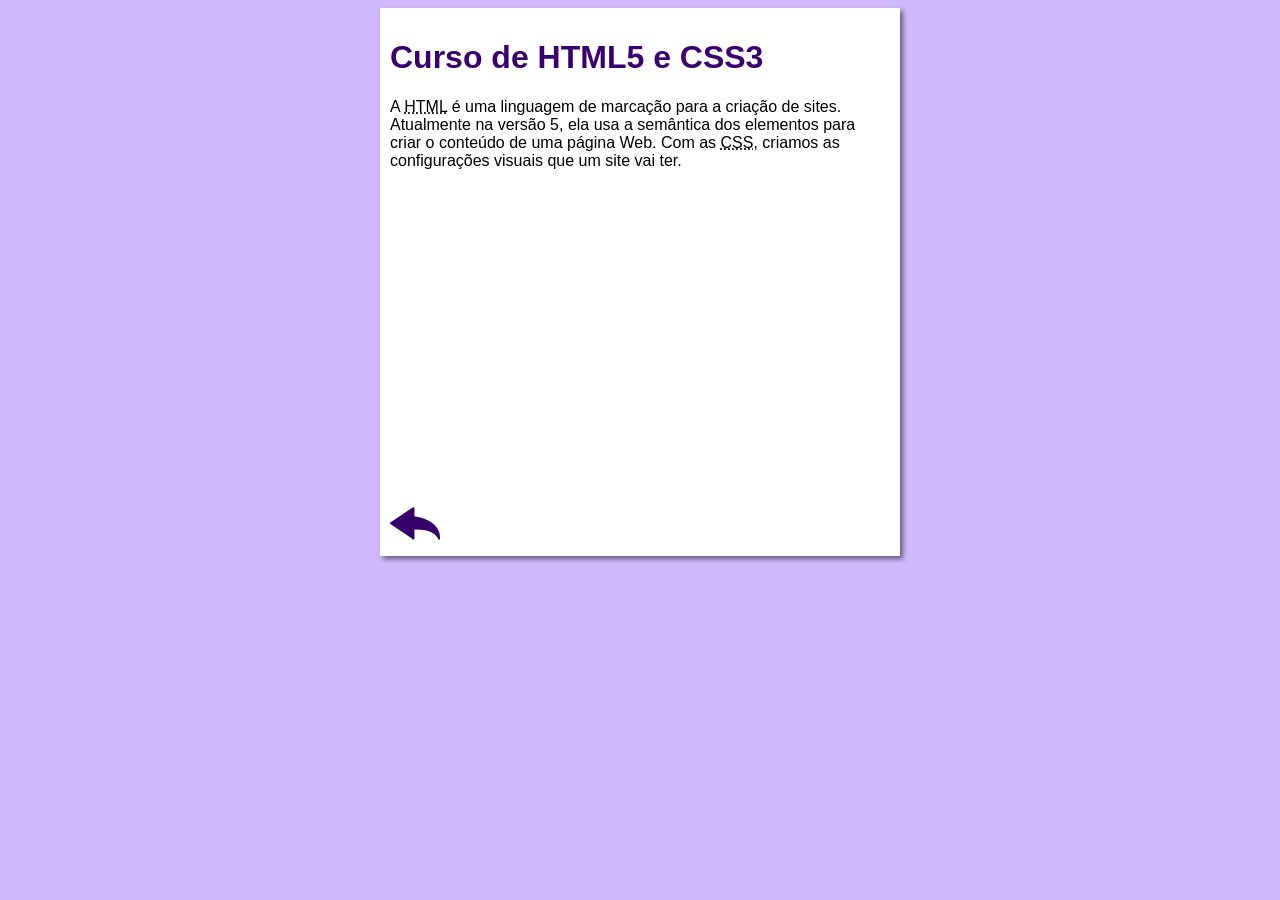
==== curso-html.html @ 41435bf7 "criei o site" ====
<!DOCTYPE html>
<html lang="pt-br">
<head>
    <meta charset="UTF-8">
    <meta name="viewport" content="width=device-width, initial-scale=1.0">
    <title>Curso de HTML</title>
    <link rel="stylesheet" href="estilos/style.css">
</head>
<body>
    <main>
        <header>
            <h1>Curso de HTML5 e CSS3</h1>
        </header>
        <article>
            <p>A <abbr title="HyperText Markup Language">HTML</abbr> é uma linguagem de marcação para a criação de sites. Atualmente na versão 5, ela usa a semântica dos elementos para criar o conteúdo de uma página Web. Com as <abbr title="Cascading Style Sheets">CSS</abbr>, criamos as configurações visuais que um site vai ter.</p>

            <iframe width="560" height="315" src="https://www.youtube.com/embed/RFHSt1PCy0k?si=W77EJejW8PddQp7V" title="YouTube video player" frameborder="0" allow="accelerometer; autoplay; clipboard-write; encrypted-media; gyroscope; picture-in-picture; web-share" referrerpolicy="strict-origin-when-cross-origin" allowfullscreen></iframe>

            <a href="index.html"><img src="imagens/btn-back.png" alt="Voltar"></a>
            
        </article>
    </main>
</body>
</html>
---- estilos/style.css ----
* {
    font-family: Arial, Helvetica, sans-serif;
    font-size: 16px;
}

body {
    background-color: rgb(208, 185, 252);

}

main {
    background-color: white;
    width: 500px;
    margin: auto;
    padding: 10px;
    box-shadow: 3px 3px 5px rgba(0, 0, 0, 0.5);
}

h1 {
    font-size: 2em;
    color: rgb(58, 0, 112);
}

h2 {
    font-size: 1.5em;
    color: rgb(58, 0, 112);
}

img.lado {
    float: right;
}

a {
    text-decoration: none;
    font-weight: bold;
    color: rgb(58, 0, 112);
}

a:hover {
    text-decoration: underline;
    color: rgb(26, 26, 255);
}
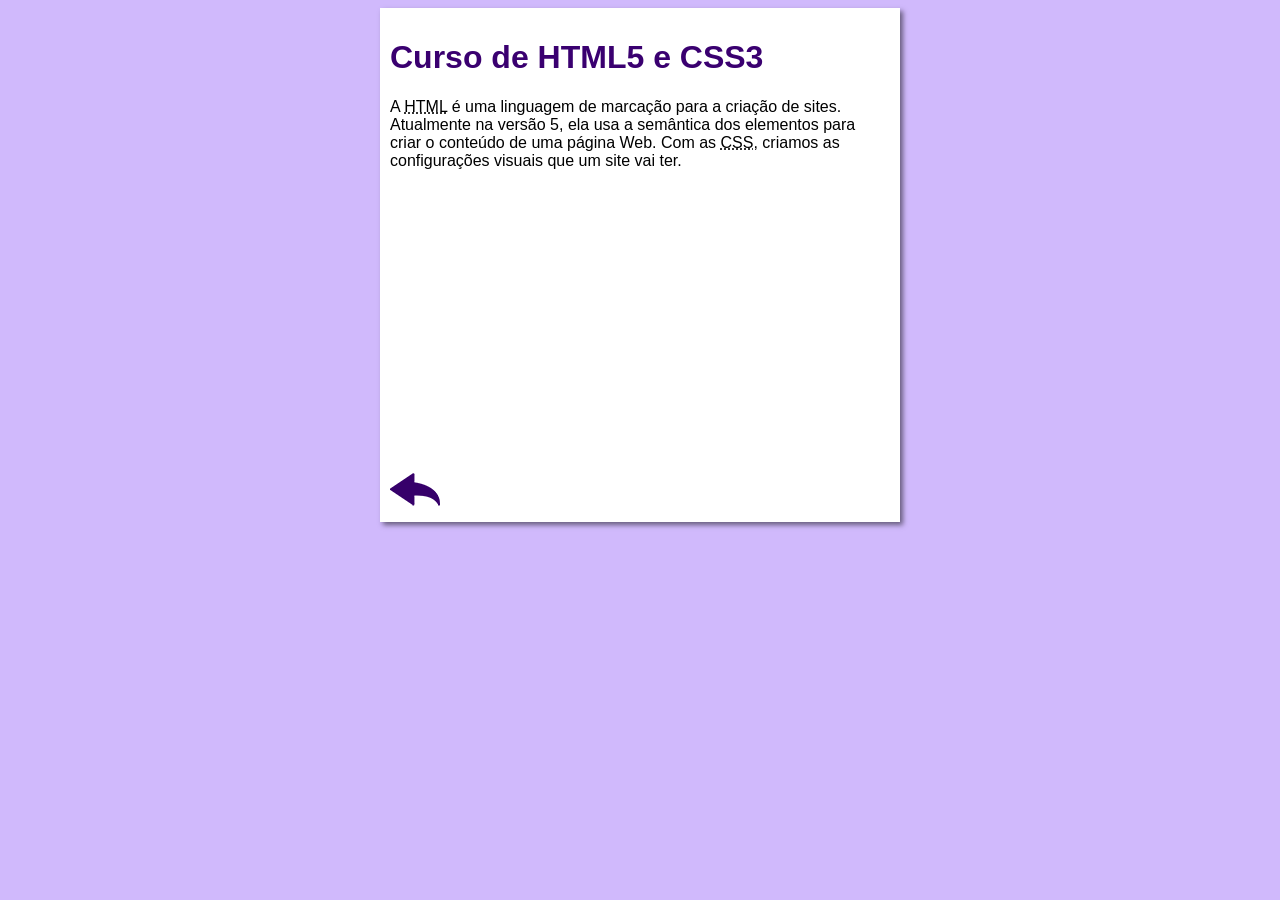
==== commit b7c884a0: "Formato dos vídeos ajustados" ====
--- a/curso-html.html
+++ b/curso-html.html
@@ -14,7 +14,7 @@
         <article>
             <p>A <abbr title="HyperText Markup Language">HTML</abbr> é uma linguagem de marcação para a criação de sites. Atualmente na versão 5, ela usa a semântica dos elementos para criar o conteúdo de uma página Web. Com as <abbr title="Cascading Style Sheets">CSS</abbr>, criamos as configurações visuais que um site vai ter.</p>
 
-            <iframe width="560" height="315" src="https://www.youtube.com/embed/RFHSt1PCy0k?si=W77EJejW8PddQp7V" title="YouTube video player" frameborder="0" allow="accelerometer; autoplay; clipboard-write; encrypted-media; gyroscope; picture-in-picture; web-share" referrerpolicy="strict-origin-when-cross-origin" allowfullscreen></iframe>
+            <iframe src="https://www.youtube.com/embed/RFHSt1PCy0k?si=W77EJejW8PddQp7V" title="YouTube video player" frameborder="0" allow="accelerometer; autoplay; clipboard-write; encrypted-media; gyroscope; picture-in-picture; web-share" referrerpolicy="strict-origin-when-cross-origin" allowfullscreen></iframe>
 
             <a href="index.html"><img src="imagens/btn-back.png" alt="Voltar"></a>
             
--- a/estilos/style.css
+++ b/estilos/style.css
@@ -39,4 +39,9 @@
 a:hover {
     text-decoration: underline;
     color: rgb(26, 26, 255);
+}
+
+article iframe {
+    width: 100%;
+    aspect-ratio: 16 / 9;
 }
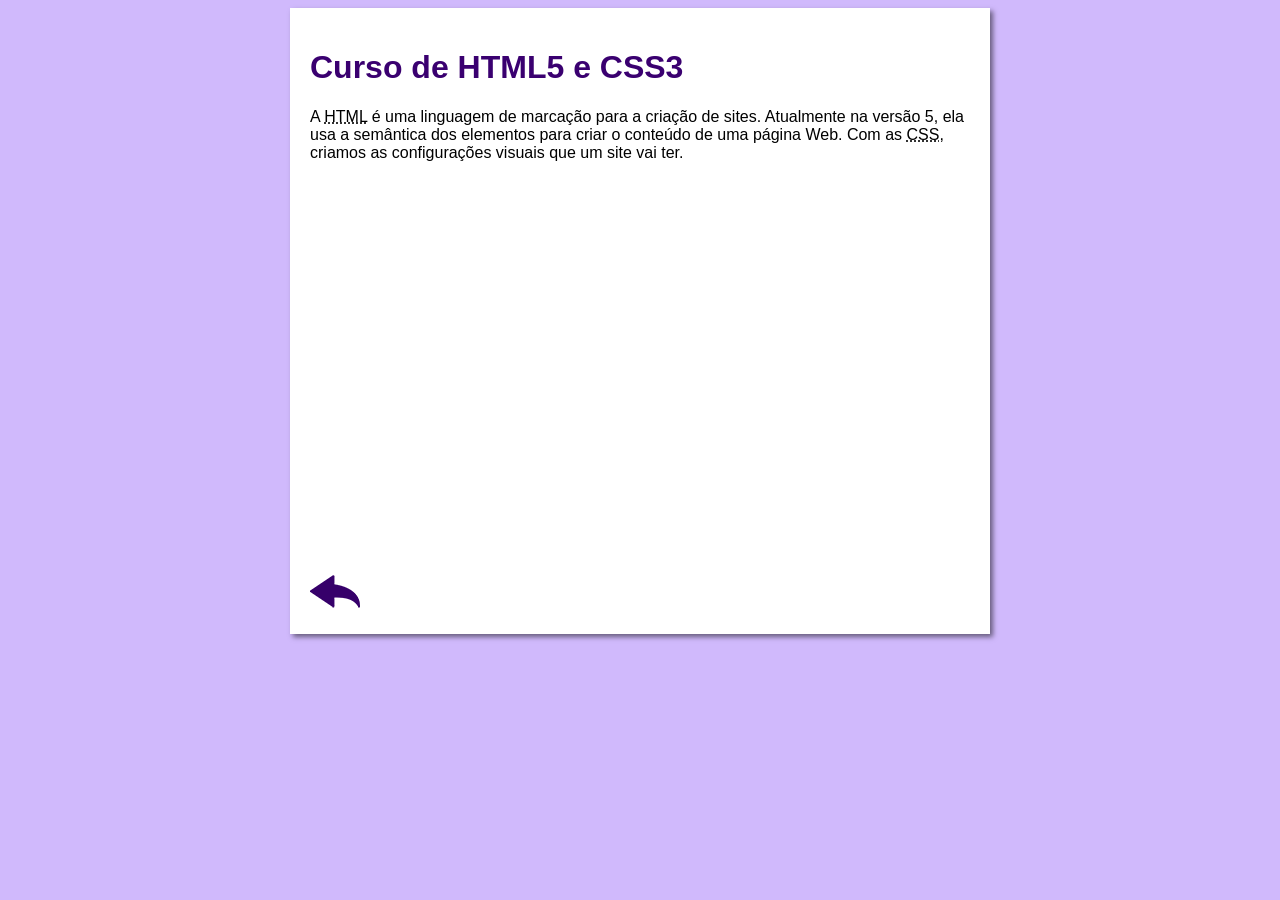
==== commit 9bc2bc74: "atualização do site" ====
--- a/curso-html.html
+++ b/curso-html.html
@@ -14,7 +14,7 @@
         <article>
             <p>A <abbr title="HyperText Markup Language">HTML</abbr> é uma linguagem de marcação para a criação de sites. Atualmente na versão 5, ela usa a semântica dos elementos para criar o conteúdo de uma página Web. Com as <abbr title="Cascading Style Sheets">CSS</abbr>, criamos as configurações visuais que um site vai ter.</p>
 
-            <iframe src="https://www.youtube.com/embed/RFHSt1PCy0k?si=W77EJejW8PddQp7V" title="YouTube video player" frameborder="0" allow="accelerometer; autoplay; clipboard-write; encrypted-media; gyroscope; picture-in-picture; web-share" referrerpolicy="strict-origin-when-cross-origin" allowfullscreen></iframe>
+            <iframe src="https://www.youtube.com/watch?v=F74GKCLXUWM&list=PLHz_AreHm4dkZ9-atkcmcBaMZdmLHft8n&index=6" title="YouTube video player" frameborder="0" allow="accelerometer; autoplay; clipboard-write; encrypted-media; gyroscope; picture-in-picture; web-share" referrerpolicy="strict-origin-when-cross-origin" allowfullscreen></iframe>
 
             <a href="index.html"><img src="imagens/btn-back.png" alt="Voltar"></a>
             
--- a/estilos/style.css
+++ b/estilos/style.css
@@ -10,10 +10,12 @@
 
 main {
     background-color: white;
-    width: 500px;
+    width: 100%;
+    max-width: 700px;
     margin: auto;
-    padding: 10px;
+    padding: 20px;
     box-shadow: 3px 3px 5px rgba(0, 0, 0, 0.5);
+    box-sizing: border-box;
 }
 
 h1 {
@@ -44,4 +46,7 @@
 article iframe {
     width: 100%;
     aspect-ratio: 16 / 9;
+    border: none;
+    display: block;
+    margin: 20px auto;
 }
